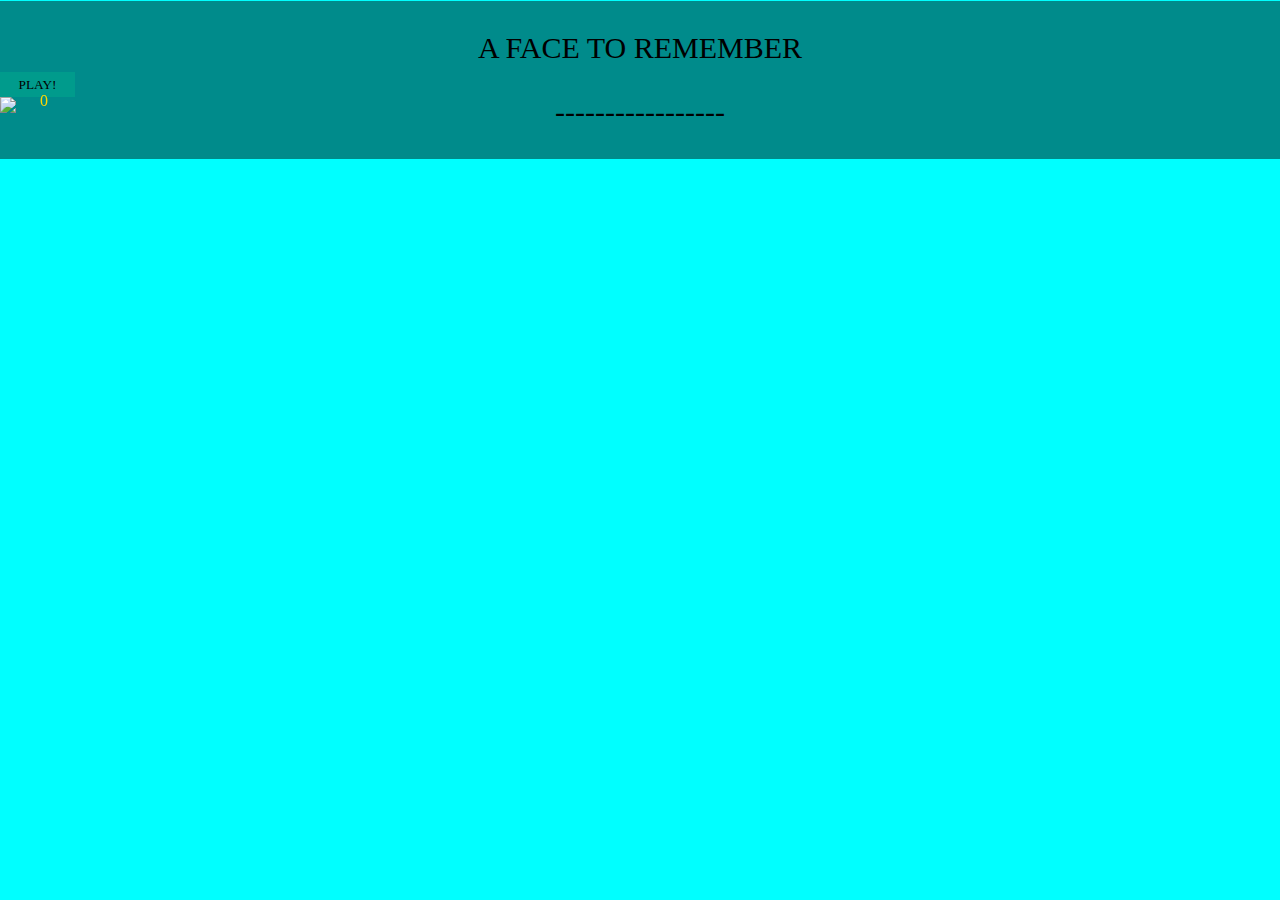
==== playpage.html @ f23d4e65 "moooosic test" ====
<!DOCTYPE HTML>

<head>
	<script src="test.js"></script>
	<link rel="stylesheet" type="text/css" href="mystyle.css">
</head>

<body style=" overflow: hidden;">
	<audio autoplay loop src="music.wav">
	</audio>
	<div id="div1"
		style="background-color: orange;  display: inline-block; border-style: none; border-radius: 50px;">
		<img class="face" id="eyes" src="">
		<br>
		<img class="face2" id="mouth" src="">
		<br>
		<br>
		<br>
		<br>
	</div>

	<br>
	<br>
	<br>
	<br>

	<button id="test" onclick="startround()">PLAY!</button>

	<div id="bgdiv">
		<button class="ob" onclick="Set1(1)" id="optionbutton1" style="display:none;"><img class="option" id="option1"
				src="eyes1.png" width="25px" height="25px"></button>
		<button class="ob" onclick="Set1(2)" id="optionbutton2" style="display:none;"><img class="option" id="option2"
				src="eyes2.png" width="25px" height="25px"></button>
		<button class="ob" onclick="Set1(3)" id="optionbutton3" style="display:none;"><img class="option" id="option3"
				src="eyes3.png" width="25px" height="25px"></button>
		<button class="ob" onclick="Set1(4)" id="optionbutton4" style="display:none;"><img class="option" id="option4"
				src="eyes4.png" width="25px" height="25px"></button>

		<button class="ob" onclick="Set2(1)" id="optionbutton5" style="display:none;"><img class="option" id="option5"
				src="mouth1.png" width="25px" height="25px"></button>
		<button class="ob" onclick="Set2(2)" id="optionbutton6" style="display:none;"><img class="option" id="option6"
				src="mouth2.png" width="25px" height="25px"></button>
		<button class="ob" onclick="Set2(3)" id="optionbutton7" style="display:none;"><img class="option" id="option7"
				src="mouth3.png" width="25px" height="25px"></button>
		<button class="ob" onclick="Set2(4)" id="optionbutton8" style="display:none;"><img class="option" id="option8"
				src="mouth4.png" width="25px" height="25px"></button>
	</div>


	<div id="ps">
		<p id="end">A FACE TO REMEMBER</p>
		<p id="end2">-----------------</p>
	</div>

	<div id="coins">
		<img src="coins.png" id="coin">
		<div>
			<p class="moneytext">0</p>
		</div>
	</div>

</body>
---- mystyle.css ----
@font-face {
	font-family: BC;
	src: url(luckiest-guy.regular.ttf);
}

body {
	overflow: hidden;
	margin: 0;
	background-color: cyan;
}

a {
	z-index: 10;
	padding:10px;
	background-color: darkgrey;
	font-family: bc;
	color: black;
	font-size: 50px;
	text-decoration: none;
}

button {
	background-color: grey;
	width: 100px;
	height: 100px;
	border-style: none;
}
button:hover {
	background-color: darkgrey;
}

#test {
	border-style: none;
	font-family: bc;
	height: 25px;
	background-color: #009b8c;
	width: 75px;
	text-align: center;
}

#play {
	padding: 0;
	z-index: 10;
	left: 0;
	right: 0;
	top: 50%;
	position: fixed;
	vertical-align: top;
	margin-top: 0;
	color: black;
	font-size: 30px;
	text-align: center;
}

#ps {
	font-family: bc;
	z-index: -1;
	left: 0;
	right: 0;
	top: 1px;
	position: fixed;
	vertical-align: top;
	margin-top: 0;
	margin-left: 0;
	margin-right: 0;
	color: black;
	font-size: 30px;
	background-color: #008b8b;
	text-align: center;
}

#div1 {
	display: inline-block;
	position: fixed;
	margin-top: -100px;
	margin-left: -100px;
	top: 50%;
	left: 50%;
	text-align: center;
}

#bgdiv {
	position: absolute;
	width: 100px;
	height: 450px;
}

#coins {
	display: block;
	background-repeat: no-repeat;
	height: 100px;
}

#coin {
	width:100px;
}

.option {
	width: 50px;
	height: 50px;
}

.ob {
	margin-top: 10px;
	top: 50%;
	left: 50%;
	text-align: center;
}

.moneytext {
	font-family: bc;
	color: gold;
	position: relative;
	bottom: 41px;
	left: 40px;
}
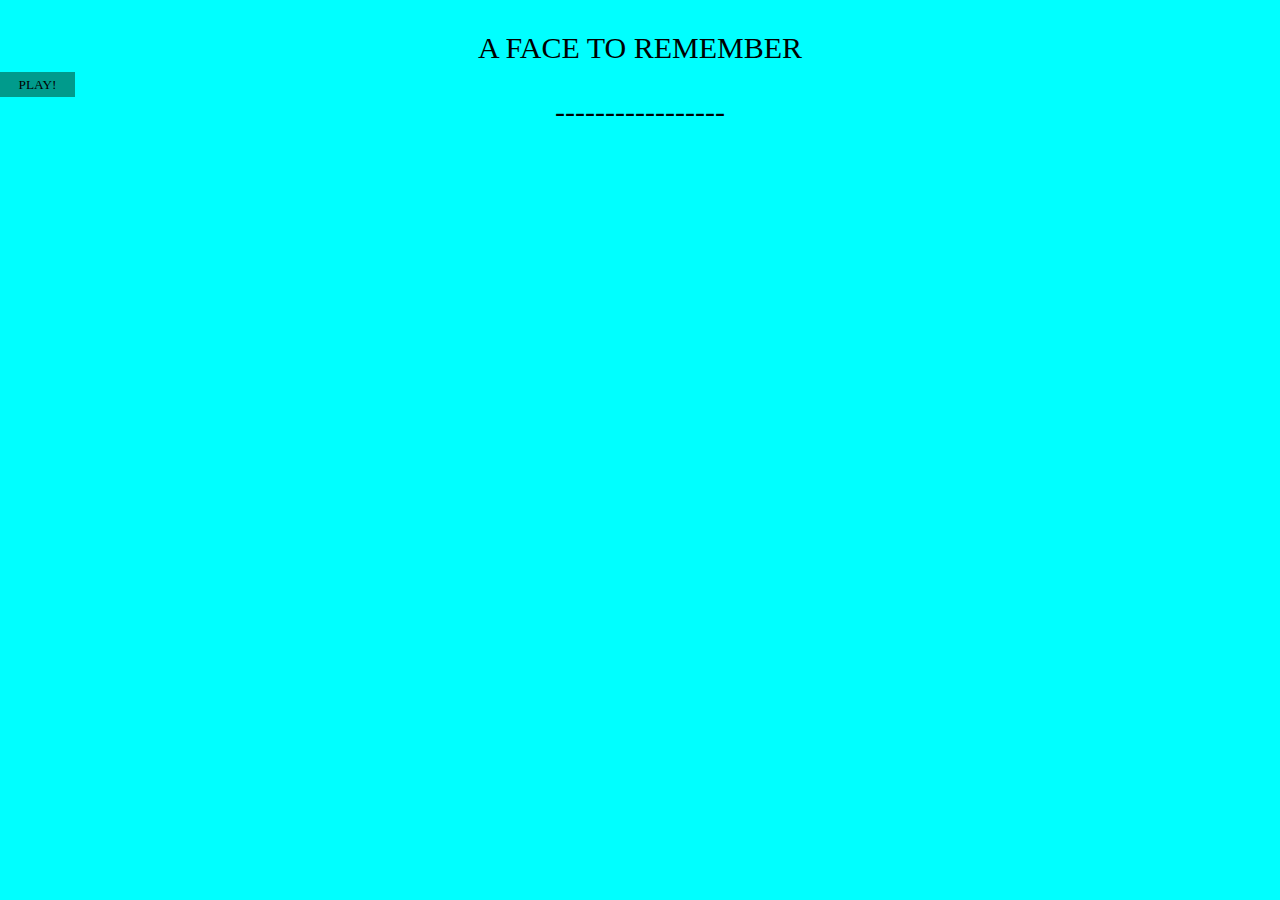
==== commit 92ca14e4: "Update playpage.html" ====
--- a/playpage.html
+++ b/playpage.html
@@ -9,14 +9,8 @@
 	<audio autoplay loop src="music.wav">
 	</audio>
 	<div id="div1"
-		style="background-color: orange;  display: inline-block; border-style: none; border-radius: 50px;">
-		<img class="face" id="eyes" src="">
-		<br>
-		<img class="face2" id="mouth" src="">
-		<br>
-		<br>
-		<br>
-		<br>
+		style="display: inline-block; border-style: none; border-radius: 50px;">
+                <img src="" id="hamster">
 	</div>
 
 	<br>
@@ -24,26 +18,26 @@
 	<br>
 	<br>
 
-	<button id="test" onclick="startround()">PLAY!</button>
+	<button id="test" class="otherbuttons" onclick="startround()">PLAY!</button>
 
 	<div id="bgdiv">
 		<button class="ob" onclick="Set1(1)" id="optionbutton1" style="display:none;"><img class="option" id="option1"
-				src="eyes1.png" width="25px" height="25px"></button>
+				src="images/eyes/eyes1.png" width="25px" height="25px"></button>
 		<button class="ob" onclick="Set1(2)" id="optionbutton2" style="display:none;"><img class="option" id="option2"
-				src="eyes2.png" width="25px" height="25px"></button>
+				src="images/eyes/eyes2.png" width="25px" height="25px"></button>
 		<button class="ob" onclick="Set1(3)" id="optionbutton3" style="display:none;"><img class="option" id="option3"
-				src="eyes3.png" width="25px" height="25px"></button>
+				src="images/eyes/eyes3.png" width="25px" height="25px"></button>
 		<button class="ob" onclick="Set1(4)" id="optionbutton4" style="display:none;"><img class="option" id="option4"
-				src="eyes4.png" width="25px" height="25px"></button>
+				src="images/eyes/eyes4.png" width="25px" height="25px"></button>
 
 		<button class="ob" onclick="Set2(1)" id="optionbutton5" style="display:none;"><img class="option" id="option5"
-				src="mouth1.png" width="25px" height="25px"></button>
+				src="images/mouths/mouth1.png" width="25px" height="25px"></button>
 		<button class="ob" onclick="Set2(2)" id="optionbutton6" style="display:none;"><img class="option" id="option6"
-				src="mouth2.png" width="25px" height="25px"></button>
+				src="images/mouths/mouth2.png" width="25px" height="25px"></button>
 		<button class="ob" onclick="Set2(3)" id="optionbutton7" style="display:none;"><img class="option" id="option7"
-				src="mouth3.png" width="25px" height="25px"></button>
+				src="images/mouths/mouth3.png" width="25px" height="25px"></button>
 		<button class="ob" onclick="Set2(4)" id="optionbutton8" style="display:none;"><img class="option" id="option8"
-				src="mouth4.png" width="25px" height="25px"></button>
+				src="images/mouths/mouth4.png" width="25px" height="25px"></button>
 	</div>
 
 
@@ -52,10 +46,7 @@
 		<p id="end2">-----------------</p>
 	</div>
 
-	<div id="coins">
-		<img src="coins.png" id="coin">
-		<div>
-			<p class="moneytext">0</p>
+
 		</div>
 	</div>
 
--- a/mystyle.css
+++ b/mystyle.css
@@ -4,12 +4,13 @@
 }
 
 body {
+	 background-image:url(images/bg/Web_page_background.v4.png);
 	overflow: hidden;
 	margin: 0;
 	background-color: cyan;
 }
 
-a {
+#playbutton {
 	z-index: 10;
 	padding:10px;
 	background-color: darkgrey;
@@ -19,7 +20,7 @@
 	text-decoration: none;
 }
 
-button {
+#startbutton {
 	background-color: grey;
 	width: 100px;
 	height: 100px;
@@ -65,7 +66,7 @@
 	margin-right: 0;
 	color: black;
 	font-size: 30px;
-	background-color: #008b8b;
+	background-color: cyan;
 	text-align: center;
 }
 
@@ -74,15 +75,20 @@
 	position: fixed;
 	margin-top: -100px;
 	margin-left: -100px;
-	top: 50%;
+	top: 40%;
 	left: 50%;
 	text-align: center;
+
 }
 
 #bgdiv {
+	top:50%;
 	position: absolute;
 	width: 100px;
 	height: 450px;
+	margin:0;
+	-ms-transform: translateY(-50%);
+        transform: translateY(-50%);
 }
 
 #coins {
@@ -93,6 +99,8 @@
 
 #coin {
 	width:100px;
+	margin:0;
+	top:50%;
 }
 
 .option {
@@ -111,6 +119,7 @@
 	font-family: bc;
 	color: gold;
 	position: relative;
-	bottom: 41px;
+	bottom: 45px;
 	left: 40px;
 }
+
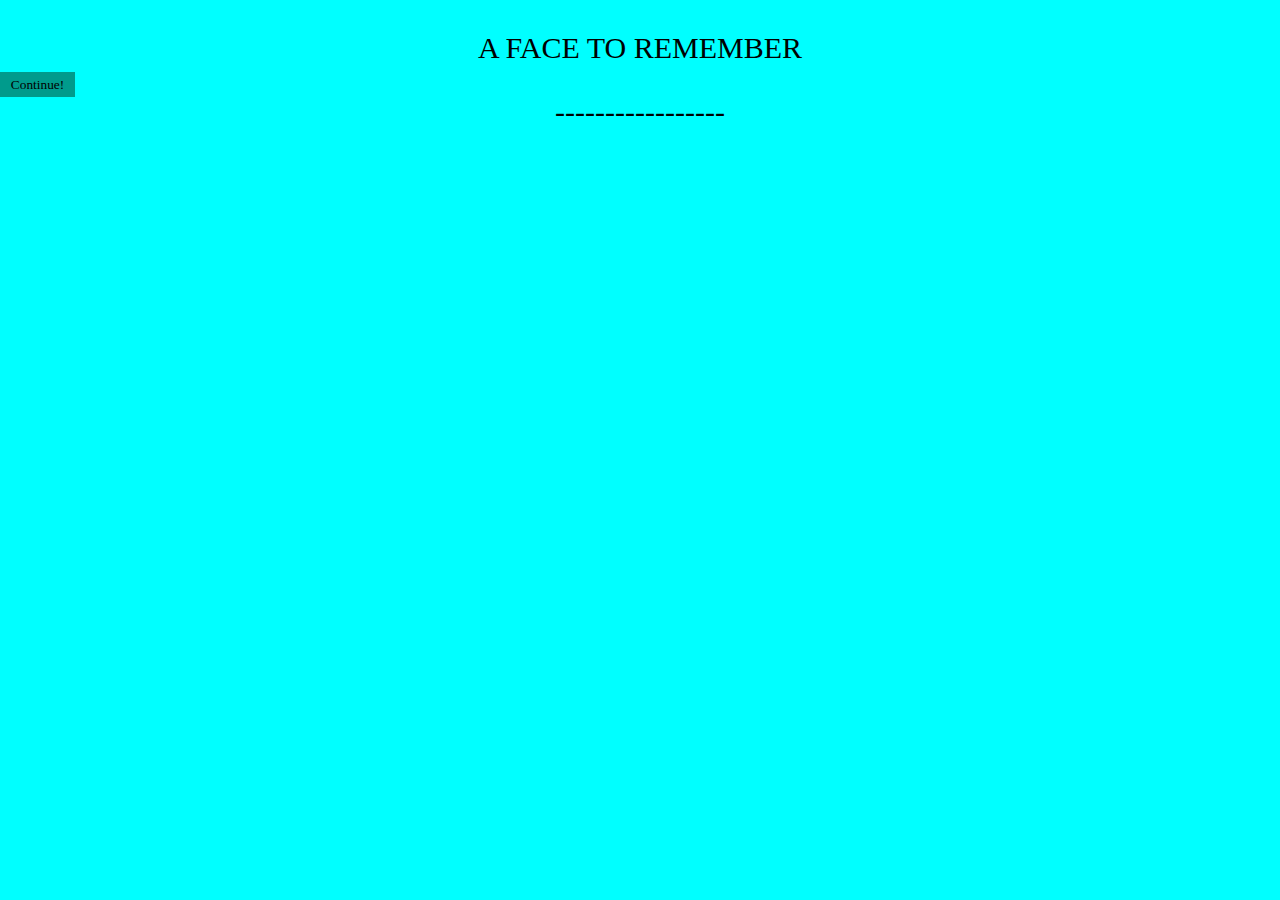
==== commit 29181f7d: "Update playpage.html" ====
--- a/playpage.html
+++ b/playpage.html
@@ -1,11 +1,11 @@
 <!DOCTYPE HTML>
-
+<!-- Soon (TM)-->
 <head>
 	<script src="test.js"></script>
 	<link rel="stylesheet" type="text/css" href="mystyle.css">
 </head>
 
-<body style=" overflow: hidden;">
+<body style=" overflow: hidden;" onclick="startround()">
 	<audio autoplay loop src="music.wav">
 	</audio>
 	<div id="div1"
@@ -18,7 +18,7 @@
 	<br>
 	<br>
 
-	<button id="test" class="otherbuttons" onclick="startround()">PLAY!</button>
+	<button id="test" class="otherbuttons" onclick="startround()">Continue!</button>
 
 	<div id="bgdiv">
 		<button class="ob" onclick="Set1(1)" id="optionbutton1" style="display:none;"><img class="option" id="option1"
@@ -44,6 +44,7 @@
 	<div id="ps">
 		<p id="end">A FACE TO REMEMBER</p>
 		<p id="end2">-----------------</p>
+	        
 	</div>
 
 
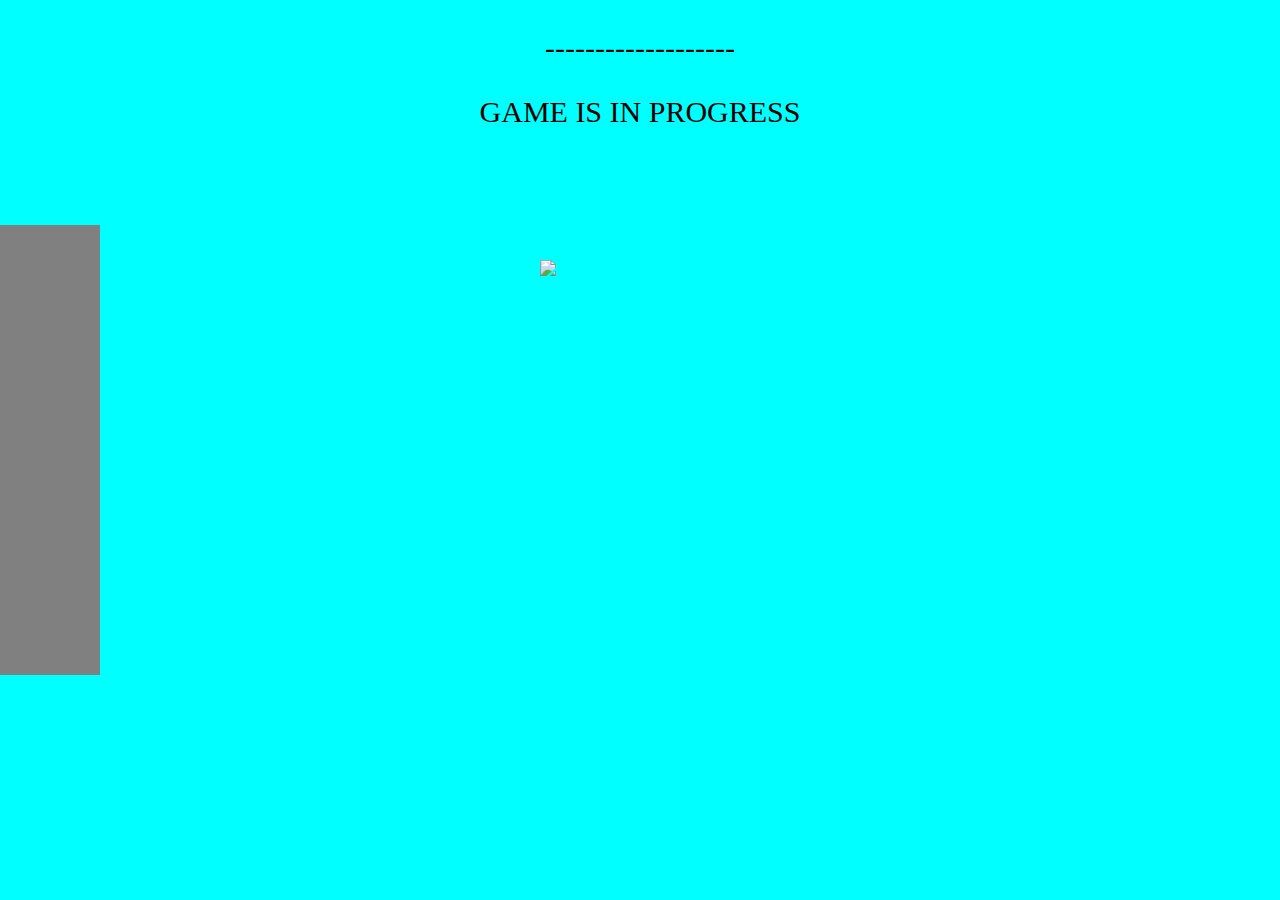
==== commit ac37e317: "Update playpage.html" ====
--- a/playpage.html
+++ b/playpage.html
@@ -5,7 +5,7 @@
 	<link rel="stylesheet" type="text/css" href="mystyle.css">
 </head>
 
-<body style=" overflow: hidden;" onclick="startround()">
+<body style=" overflow: hidden;" onload="startround()">
 	<audio autoplay loop src="music.wav">
 	</audio>
 	<div id="div1"
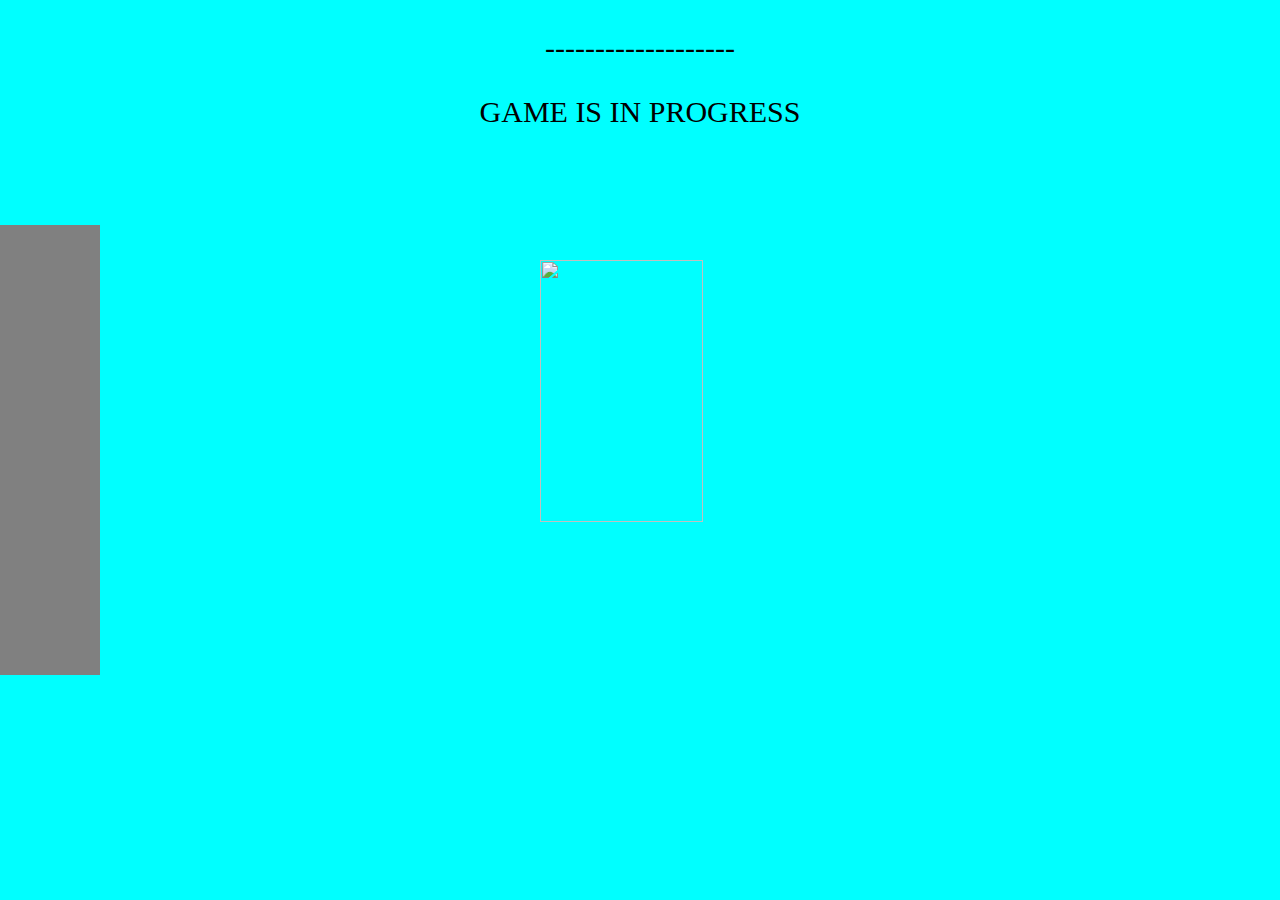
==== commit 5063115c: "Update playpage.html" ====
--- a/playpage.html
+++ b/playpage.html
@@ -11,6 +11,7 @@
 	<div id="div1"
 		style="display: inline-block; border-style: none; border-radius: 50px;">
                 <img src="" id="hamster">
+		<button style="display:none;" id="test" class="otherbuttons" onclick="startround()">Continue!</button>
 	</div>
 
 	<br>
@@ -18,7 +19,7 @@
 	<br>
 	<br>
 
-	<button id="test" class="otherbuttons" onclick="startround()">Continue!</button>
+	
 
 	<div id="bgdiv">
 		<button class="ob" onclick="Set1(1)" id="optionbutton1" style="display:none;"><img class="option" id="option1"
--- a/mystyle.css
+++ b/mystyle.css
@@ -20,7 +20,7 @@
 	text-decoration: none;
 }
 
-#startbutton {
+.otherbuttons {
 	background-color: grey;
 	width: 100px;
 	height: 100px;
@@ -37,6 +37,9 @@
 	background-color: #009b8c;
 	width: 75px;
 	text-align: center;
+
+         position:absolute;
+         width:162.5px;
 }
 
 #play {
@@ -122,4 +125,8 @@
 	bottom: 45px;
 	left: 40px;
 }
-
+#hamster{
+	width:162.5px;
+	height:262px;
+}
+	
